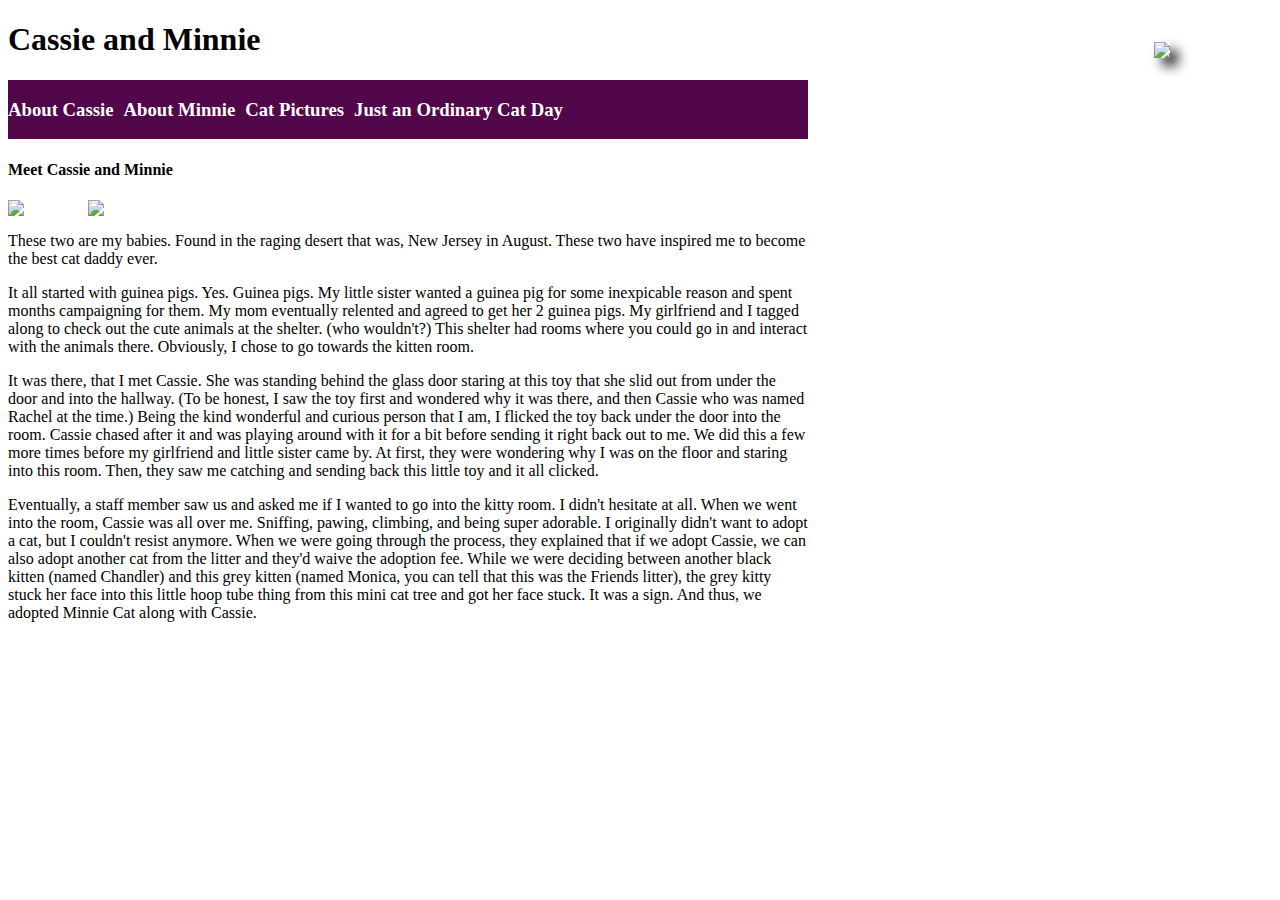
==== index.html @ fa1097b1 "automatically backed up by learn" ====
<!DOCTYPE html>
<html>
  <head>
    <meta charset="utf-8">
    <link rel="stylesheet" type="text/css" href="index.css">
    <link rel="stylesheet" type="text/css" href="viewport.css">
    <title>Cats and cats and cats and cats</title>
  </head>
  <body>
    <header>
      <h1>Cassie and Minnie </h1>
        <img src="https://media.giphy.com/media/QthHQMMfHaGk0/giphy.gif" class="floatymcfloat" >
    </header>
    <nav>
      <a href="cassie.html"><h3>About Cassie</h3></a>
      <a href="minnie.html"><h3>About Minnie</h3></a>
      <a href="catpix.html"><h3>Cat Pictures</h3></a>
      <a href="catday.html"><h3>Just an Ordinary Cat Day</h3></a>
    </nav>
    <main>
      <h4>Meet Cassie and Minnie</h4>
      <div class="container">
      <img src="https://lh3.googleusercontent.com/[base64]w981-h1307-no" width = 10%>
      <img src="https://lh3.googleusercontent.com/[base64]w995-h1326-no" width = 10%>
      <img src="">
    </div>
      <div>
      <p>These two are my babies. Found in the raging desert that was, New Jersey in August. These two have inspired me to become the best cat daddy ever. </p>
      </div>
      <div>
        <p>It all started with guinea pigs. Yes. Guinea pigs. My little sister wanted a guinea pig for some inexpicable reason and spent months campaigning for them. My mom eventually relented and agreed to get her 2 guinea pigs. My girlfriend and I tagged along to check out the cute animals at the shelter. (who wouldn't?) This shelter had rooms where you could go in and interact with the animals there. Obviously, I chose to go towards the kitten room.</p>
        </div>
      <div>
        <p>It was there, that I met Cassie. She was standing behind the glass door staring at this toy that she slid out from under the door and into the hallway. (To be honest, I saw the toy first and wondered why it was there, and then Cassie who was named Rachel at the time.) Being the kind wonderful and curious person that I am, I flicked the toy back under the door into the room. Cassie chased after it and was playing around with it for a bit before sending it right back out to me. We did this a few more times before my girlfriend and little sister came by. At first, they were wondering why I was on the floor and staring into this room. Then, they saw me catching and sending back this little toy and it all clicked. </p>
      </div>
      <div>
        <p>Eventually, a staff member saw us and asked me if I wanted to go into the kitty room. I didn't hesitate at all. When we went into the room, Cassie was all over me. Sniffing, pawing, climbing, and being super adorable. I originally didn't want to adopt a cat, but I couldn't resist anymore. When we were going through the process, they explained that if we adopt Cassie, we can also adopt another cat from the litter and they'd waive the adoption fee. While we were deciding between another black kitten (named Chandler) and this grey kitten (named Monica, you can tell that this was the Friends litter), the grey kitty stuck her face into this little hoop tube thing from this mini cat tree and got her face stuck. It was a sign. And thus, we adopted Minnie Cat along with Cassie.</p>
      </div>

    </main>
    <footer>
    </footer>
  </body>
</html>
---- index.css ----
.container{
  display: flex;
  flex-flow: row wrap;
}

.floatymcfloat{
    position: fixed;
    top: 15%;
    left: 98%;
    margin-left: -100px;
    margin-top: -93px;
    box-shadow: 0.5em 0.5em 0.7em #333;
    max-width:116.594px;
    max-height:140.391px;
  }

nav {
background-color:#51074a;
overflow:hidden;
width:800px;
}

nav a{
  float: left;
  margin-right:10px;
  text-decoration:none;
}


h3{
  color:white;
}

div{
  width:800px;
}
---- viewport.css ----
@media only screen and (max-width:850px)
{
  nav a{
    clear:left;
  }
  main div{
    width:80%;
  }
}

@media only screen and (max-width:400px)
{
  .floatymcfloat{
    display:none;
  }
}
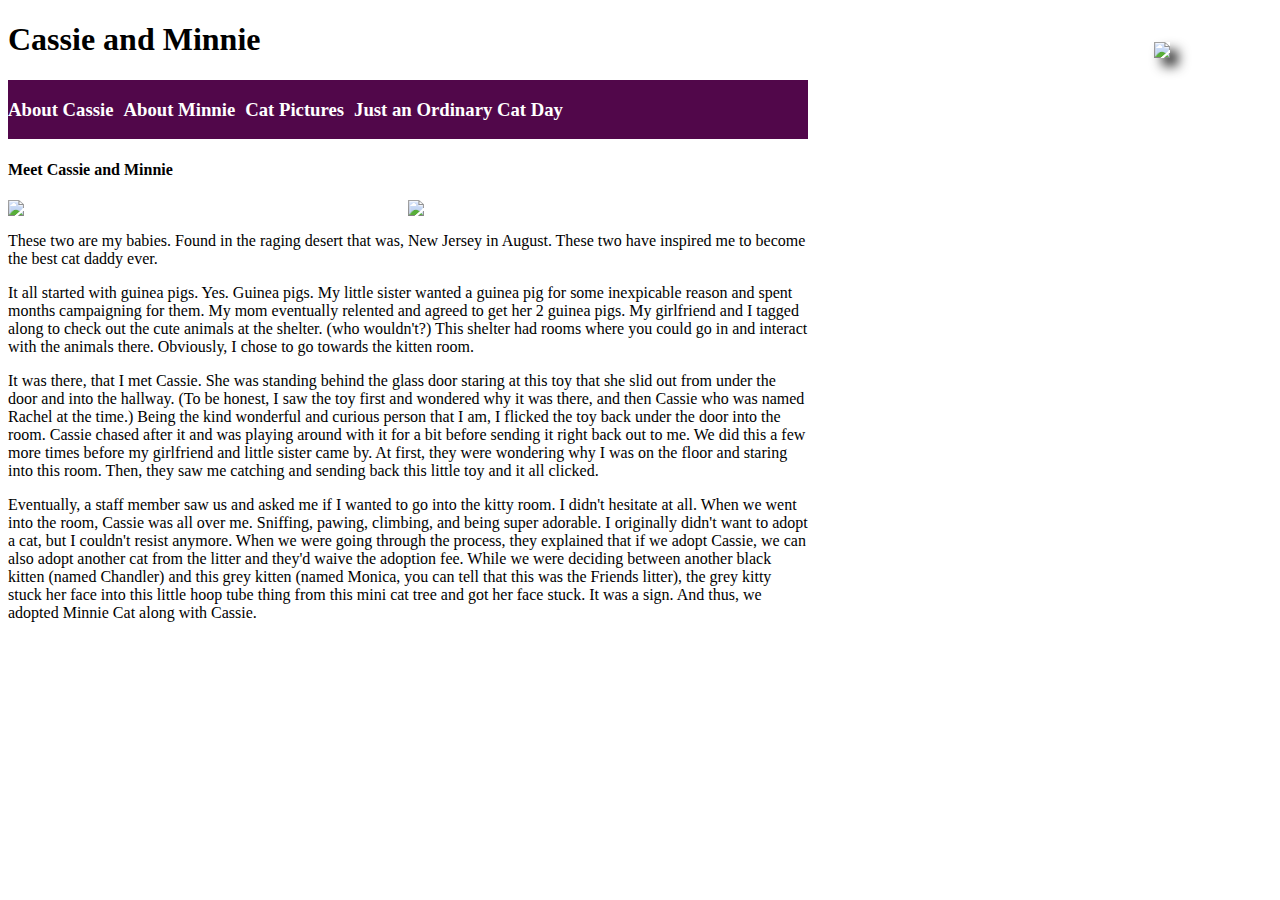
==== commit 91f1df51: "automatically backed up by learn" ====
--- a/index.html
+++ b/index.html
@@ -24,16 +24,16 @@
       <img src="https://lh3.googleusercontent.com/[base64]w995-h1326-no" width = 10%>
       <img src="">
     </div>
-      <div>
+      <div class="paragraph">
       <p>These two are my babies. Found in the raging desert that was, New Jersey in August. These two have inspired me to become the best cat daddy ever. </p>
       </div>
-      <div>
+      <div class="paragraph">
         <p>It all started with guinea pigs. Yes. Guinea pigs. My little sister wanted a guinea pig for some inexpicable reason and spent months campaigning for them. My mom eventually relented and agreed to get her 2 guinea pigs. My girlfriend and I tagged along to check out the cute animals at the shelter. (who wouldn't?) This shelter had rooms where you could go in and interact with the animals there. Obviously, I chose to go towards the kitten room.</p>
         </div>
-      <div>
+      <div class="paragraph">
         <p>It was there, that I met Cassie. She was standing behind the glass door staring at this toy that she slid out from under the door and into the hallway. (To be honest, I saw the toy first and wondered why it was there, and then Cassie who was named Rachel at the time.) Being the kind wonderful and curious person that I am, I flicked the toy back under the door into the room. Cassie chased after it and was playing around with it for a bit before sending it right back out to me. We did this a few more times before my girlfriend and little sister came by. At first, they were wondering why I was on the floor and staring into this room. Then, they saw me catching and sending back this little toy and it all clicked. </p>
       </div>
-      <div>
+      <div class="paragraph">
         <p>Eventually, a staff member saw us and asked me if I wanted to go into the kitty room. I didn't hesitate at all. When we went into the room, Cassie was all over me. Sniffing, pawing, climbing, and being super adorable. I originally didn't want to adopt a cat, but I couldn't resist anymore. When we were going through the process, they explained that if we adopt Cassie, we can also adopt another cat from the litter and they'd waive the adoption fee. While we were deciding between another black kitten (named Chandler) and this grey kitten (named Monica, you can tell that this was the Friends litter), the grey kitty stuck her face into this little hoop tube thing from this mini cat tree and got her face stuck. It was a sign. And thus, we adopted Minnie Cat along with Cassie.</p>
       </div>
 
--- a/index.css
+++ b/index.css
@@ -1,6 +1,8 @@
 .container{
   display: flex;
   flex-flow: row wrap;
+  width:800px;
+  justify-content: space-between;
 }
 
 .floatymcfloat{
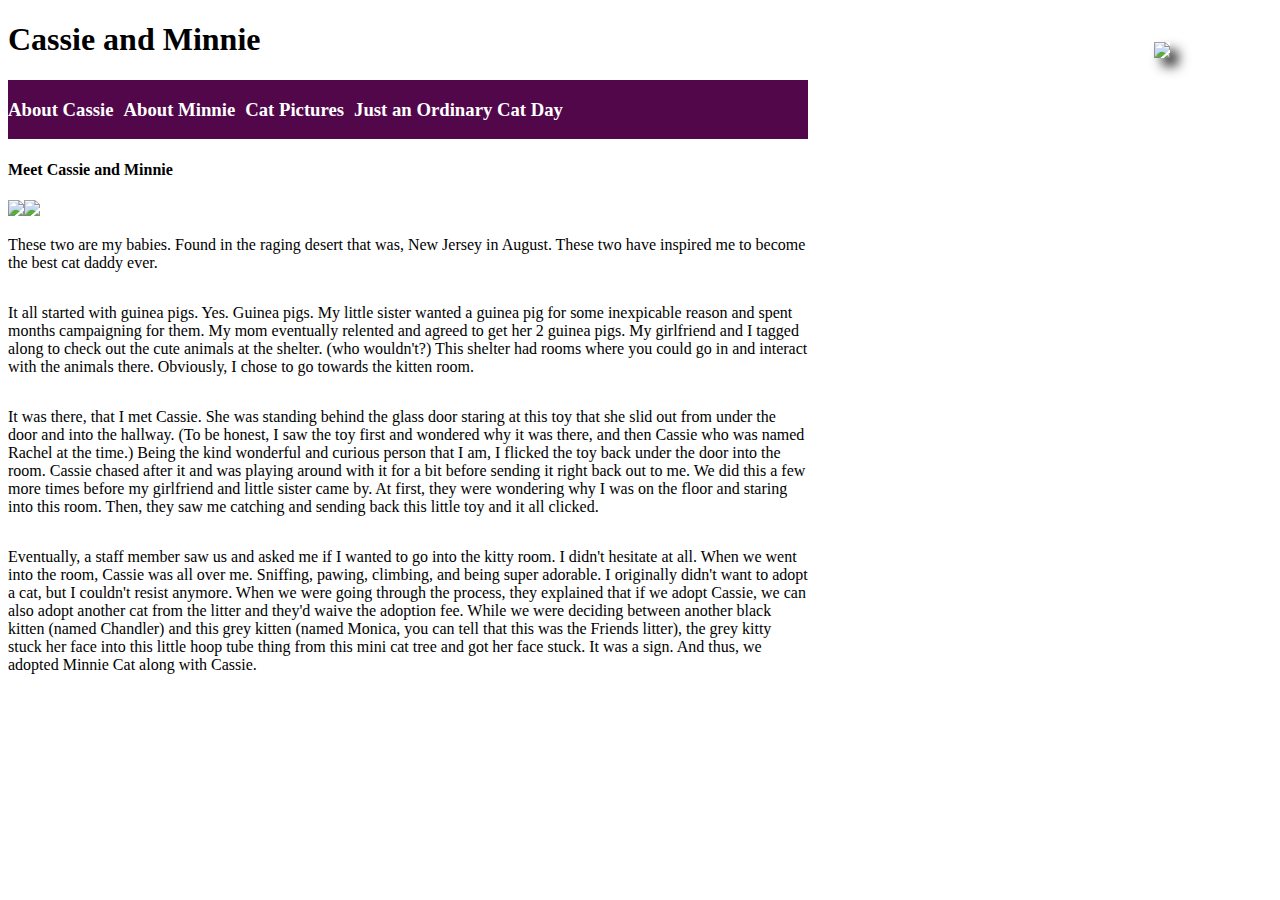
==== commit e76972ed: "automatically backed up by learn" ====
--- a/index.html
+++ b/index.html
@@ -20,9 +20,9 @@
     <main>
       <h4>Meet Cassie and Minnie</h4>
       <div class="container">
-      <img src="https://lh3.googleusercontent.com/[base64]w981-h1307-no" width = 10%>
-      <img src="https://lh3.googleusercontent.com/[base64]w995-h1326-no" width = 10%>
-      <img src="">
+        <div class="image"><img src="https://lh3.googleusercontent.com/[base64]w981-h1307-no"> </div>
+        <div class="image"><img src="https://lh3.googleusercontent.com/[base64]w995-h1326-no"> </div>
+        <div class="image"><img src="">
     </div>
       <div class="paragraph">
       <p>These two are my babies. Found in the raging desert that was, New Jersey in August. These two have inspired me to become the best cat daddy ever. </p>
--- a/index.css
+++ b/index.css
@@ -2,7 +2,6 @@
   display: flex;
   flex-flow: row wrap;
   width:800px;
-  justify-content: space-between;
 }
 
 .floatymcfloat{
@@ -33,6 +32,6 @@
   color:white;
 }
 
-div{
+.paragraph{
   width:800px;
 }
--- a/viewport.css
+++ b/viewport.css
@@ -3,7 +3,7 @@
   nav a{
     clear:left;
   }
-  main div{
+  .paragraph{
     width:80%;
   }
 }
@@ -13,4 +13,4 @@
   .floatymcfloat{
     display:none;
   }
-}+}
